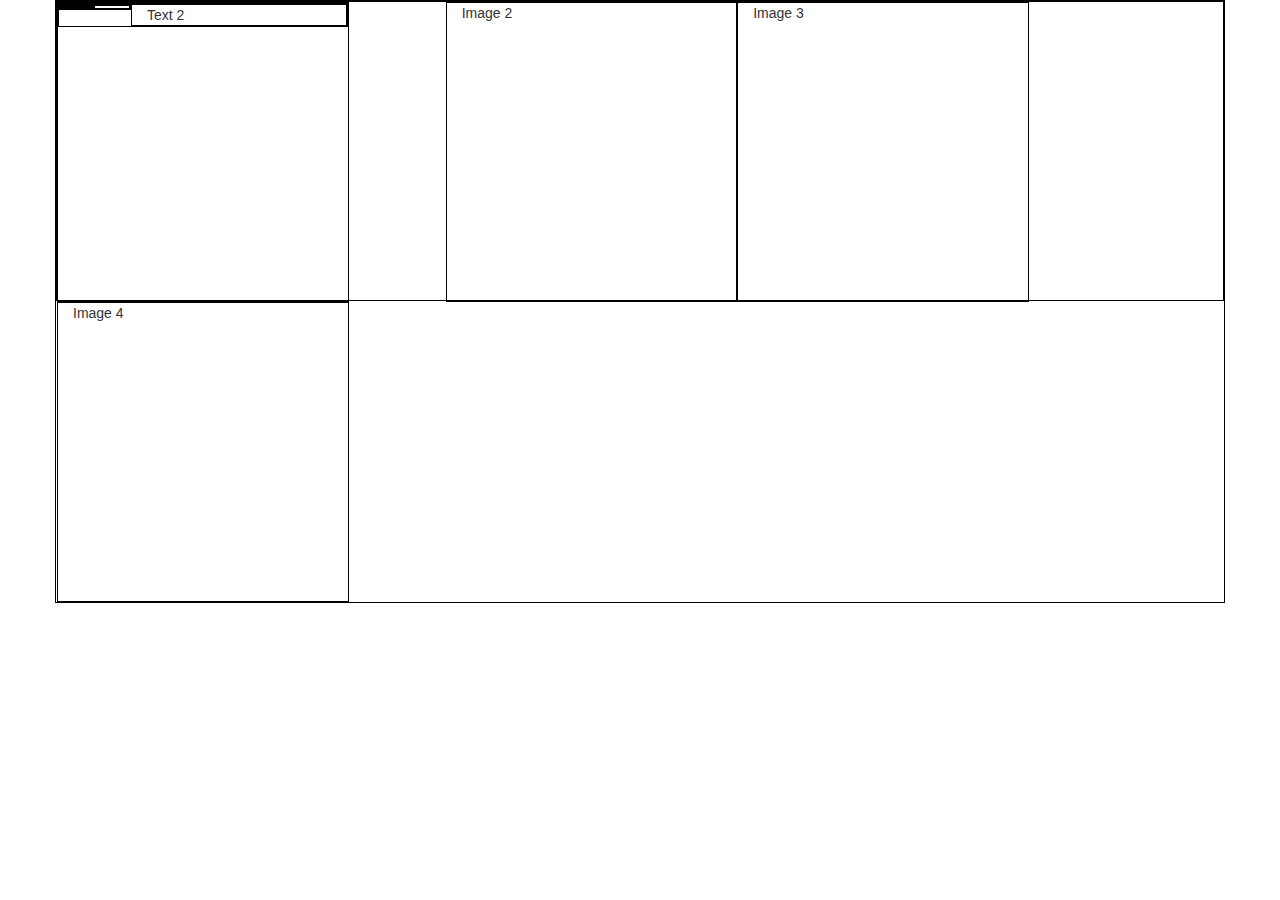
==== Day 6/index.html @ 59349bff "bootstrap basics" ====
<!DOCTYPE html>
<html lang="en">
  <head>
    <meta charset="utf-8">
    <meta http-equiv="X-UA-Compatible" content="IE=edge">
    <meta name="viewport" content="width=device-width, initial-scale=1">
    <!-- Выше 3 Мета-теги ** должны прийти в первую очередь в голове; любой другой руководитель контент *после* эти теги -->  
    <title>Bootstrap 101 Template</title>

    <!-- Bootstrap -->  
    <link href="assets/css/bootstrap.css" rel="stylesheet">

    <link href="style.css" rel="stylesheet">

    <!-- HTML5 Shim and Respond.js for IE8 support of HTML5 elements and media queries -->  
    <!-- Предупреждение: Respond.js не работает при просмотре страницы через файл:// -->  
    <!--[if lt IE 9]>
 <script src="https://oss.maxcdn.com/html5shiv/3.7.3/html5shiv.min.js"></script >
 <script src="https://oss.maxcdn.com/respond/1.4.2/respond.min.js"></script>
 <![endif]-->  
  </head>
  <body>
    

    <div class="container">
      
      <div class="row height">
        <div class="col-md-3 col-sm-6 col-xs-12 height">
          <div class="row">
            <div class="col-md-3">
              <div class="row">
                <div class="col-md-6"></div>
              </div>     
            </div>
            <div class="col-md-9">Text 2</div>
          </div>
        </div>
        <div class="col-md-3 col-sm-offset-1 col-sm-5 col-xs-12 height">Image 2</div>
        <div class="col-md-3 col-sm-6 col-xs-12 height">Image 3</div>
        <div class="col-md-3 col-sm-6 col-xs-12 height">Image 4</div>
      </div>

    </div>

    <!-- на jQuery (необходим для Bootstrap - х JavaScript плагины) -->  
    <script src="https://ajax.googleapis.com/ajax/libs/jquery/1.12.4/jquery.min.js"></script>
    <!-- Включают все скомпилированные плагины (ниже), или включать отдельные файлы по мере необходимости -->  
    <script src="assets/js/bootstrap.min.js"></script>
  </body>
</html>
---- Day 6/style.css ----
div {
  border: 1px solid black;
}

.height {
  height: 300px;
}
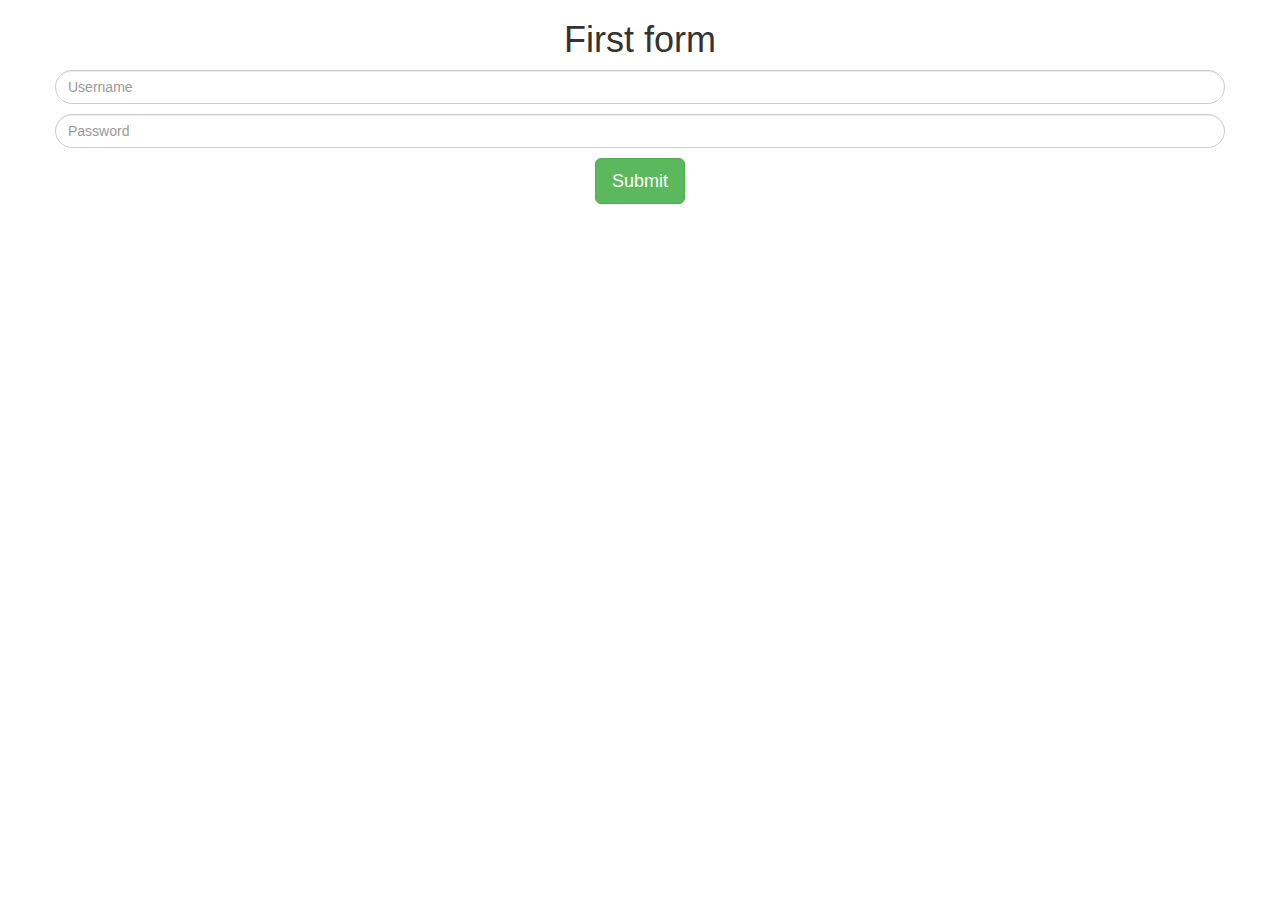
==== commit d11a7327: "first form" ====
--- a/Day 6/index.html
+++ b/Day 6/index.html
@@ -24,20 +24,24 @@
 
     <div class="container">
       
-      <div class="row height">
-        <div class="col-md-3 col-sm-6 col-xs-12 height">
-          <div class="row">
-            <div class="col-md-3">
-              <div class="row">
-                <div class="col-md-6"></div>
-              </div>     
-            </div>
-            <div class="col-md-9">Text 2</div>
-          </div>
+      <div class="row">
+
+        <h1 class="text-center">First form</h1>
+
+        <div class="input-group">
+          
+          <input type="text" class="form-control" placeholder="Username" aria-describedby="basic-addon1">
         </div>
-        <div class="col-md-3 col-sm-offset-1 col-sm-5 col-xs-12 height">Image 2</div>
-        <div class="col-md-3 col-sm-6 col-xs-12 height">Image 3</div>
-        <div class="col-md-3 col-sm-6 col-xs-12 height">Image 4</div>
+
+        <div class="input-group">
+          
+          <input type="password" class="form-control" placeholder="Password" aria-describedby="basic-addon1">
+        </div>
+
+        <div class="input-group text-center">
+          <button type="button" class="btn btn-success btn-lg">Submit</button>
+        </div>      
+
       </div>
 
     </div>
--- a/Day 6/style.css
+++ b/Day 6/style.css
@@ -1,7 +1,15 @@
-div {
+/*div {
   border: 1px solid black;
 }
 
 .height {
   height: 300px;
+}*/
+.input-group {
+  width: 100%!important;
+  margin-top: 10px;
+}
+
+input {
+  border-radius: 25px!important;
 }